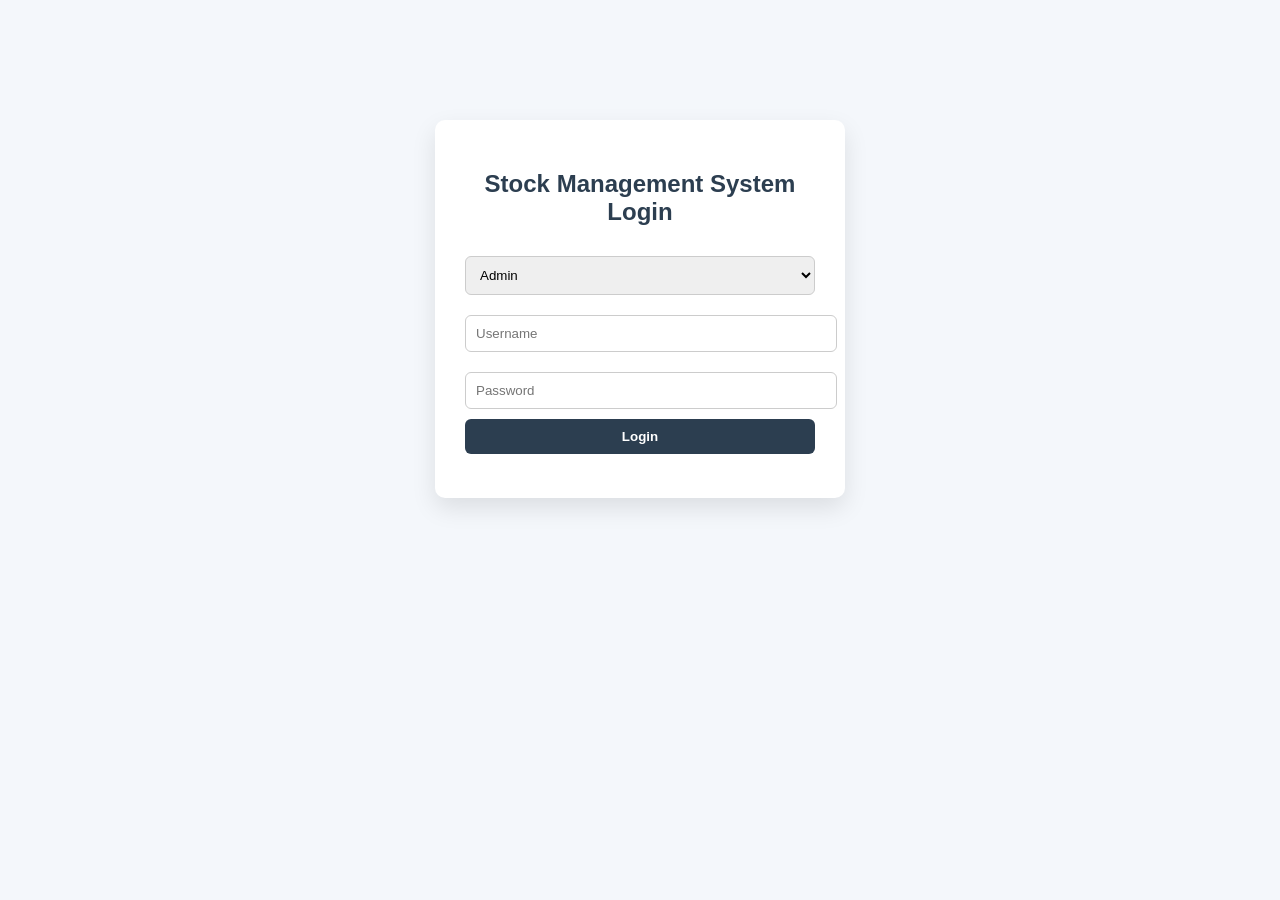
==== index.html @ 9da741e4 "Initial commit - Stock Management System" ====
<!DOCTYPE html>
<html>
<head>
    <title>Stock Management Dashboard</title>
    <link rel="stylesheet" href="style.css">
</head>
<body>

<h1>Stock Management System</h1>
<p>Logged in as: <span id="userRole"></span></p>
<button onclick="logout()">Logout</button>

<div class="dashboard">
    <h3>Total Items: <span id="totalItems">0</span></h3>
    <h3 class="low-count">Low Stock Items: <span id="lowStockCount">0</span></h3>
</div>

<div class="form-section">
    <input type="text" id="name" placeholder="Item Name">
    <input type="text" id="category" placeholder="Category">
    <input type="number" id="quantity" placeholder="Quantity">
    <input type="number" id="price" placeholder="Price">
    <button onclick="addItem()">Add Item</button>
</div>

<div class="filter-row">

    <div class="search-box">
        <input type="text"
               id="searchInput"
               placeholder="Search by Product Name"
               onkeyup="applyFilters()">
    </div>

    <div class="category-box">
        <select id="categoryFilter" onchange="applyFilters()">
            <option value="all">All Categories</option>
        </select>
    </div>

</div>
<table>
    <thead>
    <tr>
        <th>Name</th>
        <th>Category</th>
        <th>Quantity</th>
        <th>Price</th>
        <th>Sell</th>
        <th>Actions</th>
    </tr>
    </thead>
    <tbody id="itemTable"></tbody>
</table>

<script src="script.js"></script>
</body>
</html>
---- style.css ----
/* ===== GLOBAL ===== */
body {
    margin: 0;
    font-family: 'Segoe UI', sans-serif;
    background: #f4f7fb;
}

/* ===== LOGIN PAGE ===== */
.login-container {
    width: 350px;
    margin: 120px auto;
    padding: 30px;
    background: white;
    border-radius: 10px;
    box-shadow: 0 10px 25px rgba(0,0,0,0.1);
    text-align: center;
}

.login-container h2 {
    margin-bottom: 20px;
    color: #2c3e50;
}

.login-container input,
.login-container select {
    width: 100%;
    padding: 10px;
    margin: 10px 0;
    border-radius: 6px;
    border: 1px solid #ccc;
}

.login-container button {
    width: 100%;
    padding: 10px;
    background: #2c3e50;
    color: white;
    border: none;
    border-radius: 6px;
    font-weight: bold;
    cursor: pointer;
}

.login-container button:hover {
    background: #1a252f;
}

.error {
    color: red;
    font-size: 14px;
}

/* ===== HEADER ===== */
h1 {
    text-align: center;
    padding: 20px 0 5px;
    color: #2c3e50;
}

p {
    text-align: center;
    margin-top: 0;
}

button {
    padding: 6px 12px;
    border-radius: 6px;
    border: none;
    cursor: pointer;
    font-weight: 500;
}

/* Logout Button */
button[onclick="logout()"] {
    display: block;
    margin: 10px auto;
    background: #e74c3c;
    color: white;
}

button[onclick="logout()"]:hover {
    background: #c0392b;
}

/* ===== DASHBOARD CARDS ===== */
.dashboard {
    display: flex;
    justify-content: center;
    gap: 40px;
    margin: 20px;
}

.dashboard h3 {
    background: white;
    padding: 20px 40px;
    border-radius: 10px;
    box-shadow: 0 5px 15px rgba(0,0,0,0.08);
}

.low-count {
    color: #e74c3c;
}

/* ===== FORM SECTION ===== */
.form-section {
    display: flex;
    justify-content: center;
    gap: 10px;
    margin: 20px;
    flex-wrap: wrap;
}

.form-section input {
    padding: 10px;
    border-radius: 6px;
    border: 1px solid #ccc;
    width: 160px;
}

.form-section button {
    background: #27ae60;
    color: white;
}

.form-section button:hover {
    background: #1e8449;
}

/* ===== SEARCH ===== */
.search-section {
    text-align: center;
    margin-bottom: 15px;
}

.search-section input {
    padding: 8px;
    width: 250px;
    border-radius: 6px;
    border: 1px solid #ccc;
}

/* ===== TABLE ===== */
table {
    width: 95%;
    margin: auto;
    border-collapse: collapse;
    background: white;
    border-radius: 10px;
    overflow: hidden;
    box-shadow: 0 5px 20px rgba(0,0,0,0.08);
}

th {
    background: #2c3e50;
    color: white;
    padding: 12px;
}

td {
    padding: 10px;
    text-align: center;
}

tr:nth-child(even) {
    background: #f9f9f9;
}

tr:hover {
    background: #eef3f9;
}

/* ===== BADGES ===== */
.low-stock {
    background-color: #fff0f0 !important;
}

.low-badge {
    background: #e74c3c;
    color: white;
    padding: 3px 6px;
    border-radius: 4px;
    font-size: 11px;
}

.out-badge {
    background: black;
    color: white;
    padding: 3px 6px;
    border-radius: 4px;
    font-size: 11px;
}

/* ===== TABLE BUTTONS ===== */
table button {
    background: #3498db;
    color: white;
}

table button:hover {
    background: #21618c;
}

table button:disabled {
    background: gray;
}

/* ===== RESPONSIVE ===== */
@media (max-width: 768px) {
    .form-section {
        flex-direction: column;
        align-items: center;
    }

    .dashboard {
        flex-direction: column;
        align-items: center;
    }
}
.filter-row {
    display: flex;
    justify-content: space-between;
    gap: 20px;
    margin: 20px 0;
}

.search-box input,
.category-box select {
    padding: 10px 15px;
    border-radius: 8px;
    border: 1px solid #ccc;
    width: 250px;
    font-size: 14px;
    outline: none;
    transition: 0.3s ease;
}

.search-box input:focus,
.category-box select:focus {
    border-color: #4CAF50;
    box-shadow: 0 0 5px rgba(76, 175, 80, 0.4);
}
.filter-row {
    display: flex;
    justify-content: space-between;
    gap: 20px;
    margin: 20px 0;
}

.search-box input,
.category-box select {
    padding: 10px 15px;
    border-radius: 8px;
    border: 1px solid #ccc;
    width: 250px;
    font-size: 14px;
    outline: none;
    transition: 0.3s ease;
}

.search-box input:focus,
.category-box select:focus {
    border-color: #4CAF50;
    box-shadow: 0 0 5px rgba(76, 175, 80, 0.4);
}
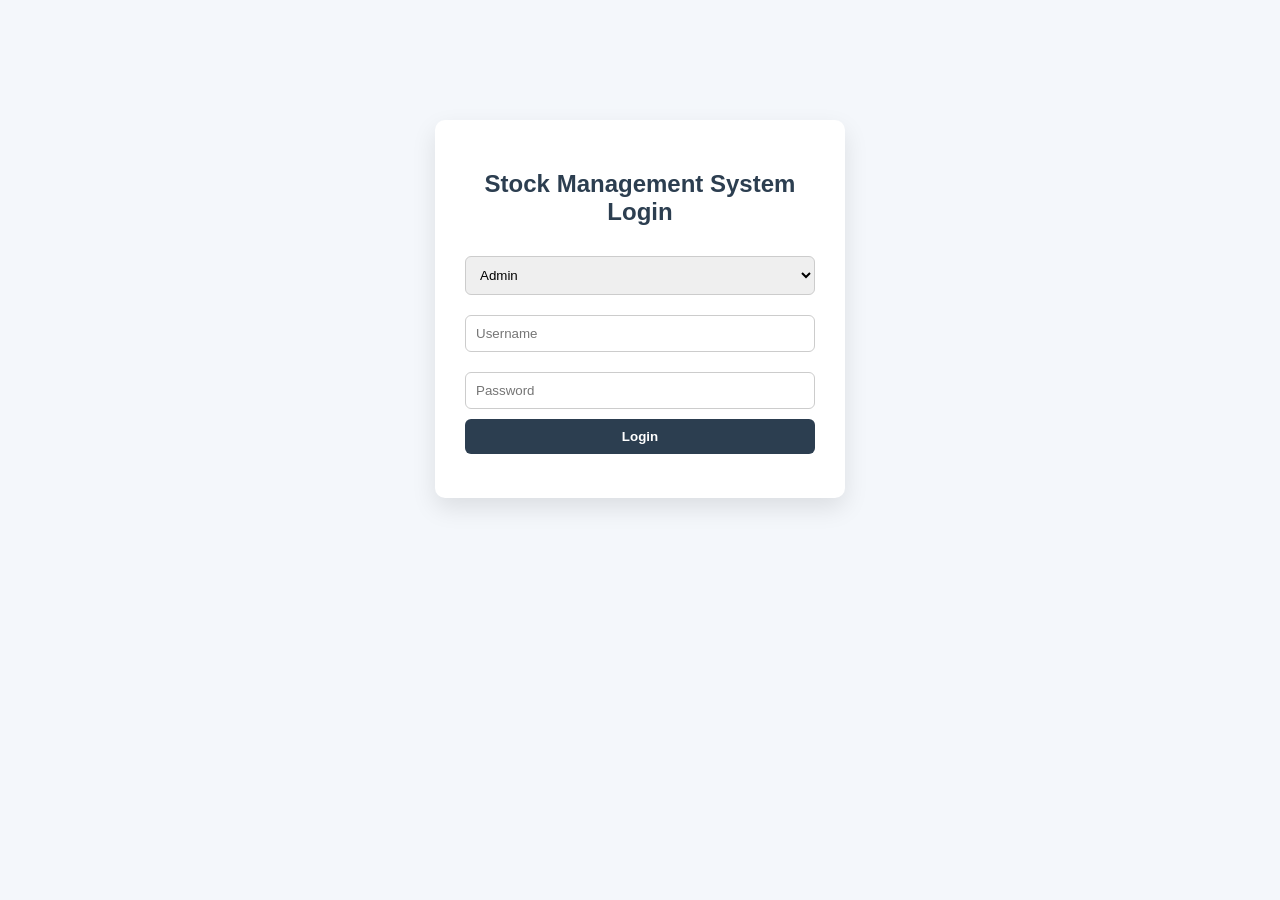
==== commit f4ac5b90: "Updated stock system with default items and fixes" ====
--- a/index.html
+++ b/index.html
@@ -1,3 +1,4 @@
+<meta charset="UTF-8">
 <!DOCTYPE html>
 <html>
 <head>
@@ -18,9 +19,10 @@
 <div class="form-section">
     <input type="text" id="name" placeholder="Item Name">
     <input type="text" id="category" placeholder="Category">
-    <input type="number" id="quantity" placeholder="Quantity">
-    <input type="number" id="price" placeholder="Price">
-    <button onclick="addItem()">Add Item</button>
+    <input type="number" id="quantity" placeholder="Quantity" min="0">
+    <input type="number" id="price" placeholder="Price" min="0">
+
+    <button id="addBtn" onclick="addItem()">Add Item</button>
 </div>
 
 <div class="filter-row">
@@ -39,6 +41,7 @@
     </div>
 
 </div>
+
 <table>
     <thead>
     <tr>
@@ -50,7 +53,12 @@
         <th>Actions</th>
     </tr>
     </thead>
-    <tbody id="itemTable"></tbody>
+
+    <tbody id="itemTable">
+        <tr id="emptyRow">
+            <td colspan="6">No items found</td>
+        </tr>
+    </tbody>
 </table>
 
 <script src="script.js"></script>
--- a/style.css
+++ b/style.css
@@ -62,12 +62,18 @@
     margin-top: 0;
 }
 
+/* ===== BUTTONS ===== */
 button {
     padding: 6px 12px;
     border-radius: 6px;
     border: none;
     cursor: pointer;
     font-weight: 500;
+    transition: 0.2s ease;
+}
+
+button:hover {
+    transform: scale(1.05);
 }
 
 /* Logout Button */
@@ -82,7 +88,7 @@
     background: #c0392b;
 }
 
-/* ===== DASHBOARD CARDS ===== */
+/* ===== DASHBOARD ===== */
 .dashboard {
     display: flex;
     justify-content: center;
@@ -101,7 +107,7 @@
     color: #e74c3c;
 }
 
-/* ===== FORM SECTION ===== */
+/* ===== FORM ===== */
 .form-section {
     display: flex;
     justify-content: center;
@@ -126,17 +132,29 @@
     background: #1e8449;
 }
 
-/* ===== SEARCH ===== */
-.search-section {
-    text-align: center;
-    margin-bottom: 15px;
-}
-
-.search-section input {
-    padding: 8px;
-    width: 250px;
-    border-radius: 6px;
+/* ===== FILTER ROW (FIXED ALIGNMENT) ===== */
+.filter-row {
+    display: flex;
+    justify-content: center;
+    gap: 40px;
+    margin: 20px 0;
+}
+
+.search-box input,
+.category-box select {
+    padding: 10px 15px;
+    border-radius: 8px;
     border: 1px solid #ccc;
+    width: 220px;
+    font-size: 14px;
+    outline: none;
+    transition: 0.3s ease;
+}
+
+.search-box input:focus,
+.category-box select:focus {
+    border-color: #4CAF50;
+    box-shadow: 0 0 5px rgba(76, 175, 80, 0.4);
 }
 
 /* ===== TABLE ===== */
@@ -169,6 +187,13 @@
     background: #eef3f9;
 }
 
+/* ===== EMPTY STATE ===== */
+#emptyRow td {
+    padding: 20px;
+    color: gray;
+    font-style: italic;
+}
+
 /* ===== BADGES ===== */
 .low-stock {
     background-color: #fff0f0 !important;
@@ -215,50 +240,9 @@
         flex-direction: column;
         align-items: center;
     }
-}
-.filter-row {
-    display: flex;
-    justify-content: space-between;
-    gap: 20px;
-    margin: 20px 0;
-}
-
-.search-box input,
-.category-box select {
-    padding: 10px 15px;
-    border-radius: 8px;
-    border: 1px solid #ccc;
-    width: 250px;
-    font-size: 14px;
-    outline: none;
-    transition: 0.3s ease;
-}
-
-.search-box input:focus,
-.category-box select:focus {
-    border-color: #4CAF50;
-    box-shadow: 0 0 5px rgba(76, 175, 80, 0.4);
-}
-.filter-row {
-    display: flex;
-    justify-content: space-between;
-    gap: 20px;
-    margin: 20px 0;
-}
-
-.search-box input,
-.category-box select {
-    padding: 10px 15px;
-    border-radius: 8px;
-    border: 1px solid #ccc;
-    width: 250px;
-    font-size: 14px;
-    outline: none;
-    transition: 0.3s ease;
-}
-
-.search-box input:focus,
-.category-box select:focus {
-    border-color: #4CAF50;
-    box-shadow: 0 0 5px rgba(76, 175, 80, 0.4);
+
+    .filter-row {
+        flex-direction: column;
+        align-items: center;
+    }
 }
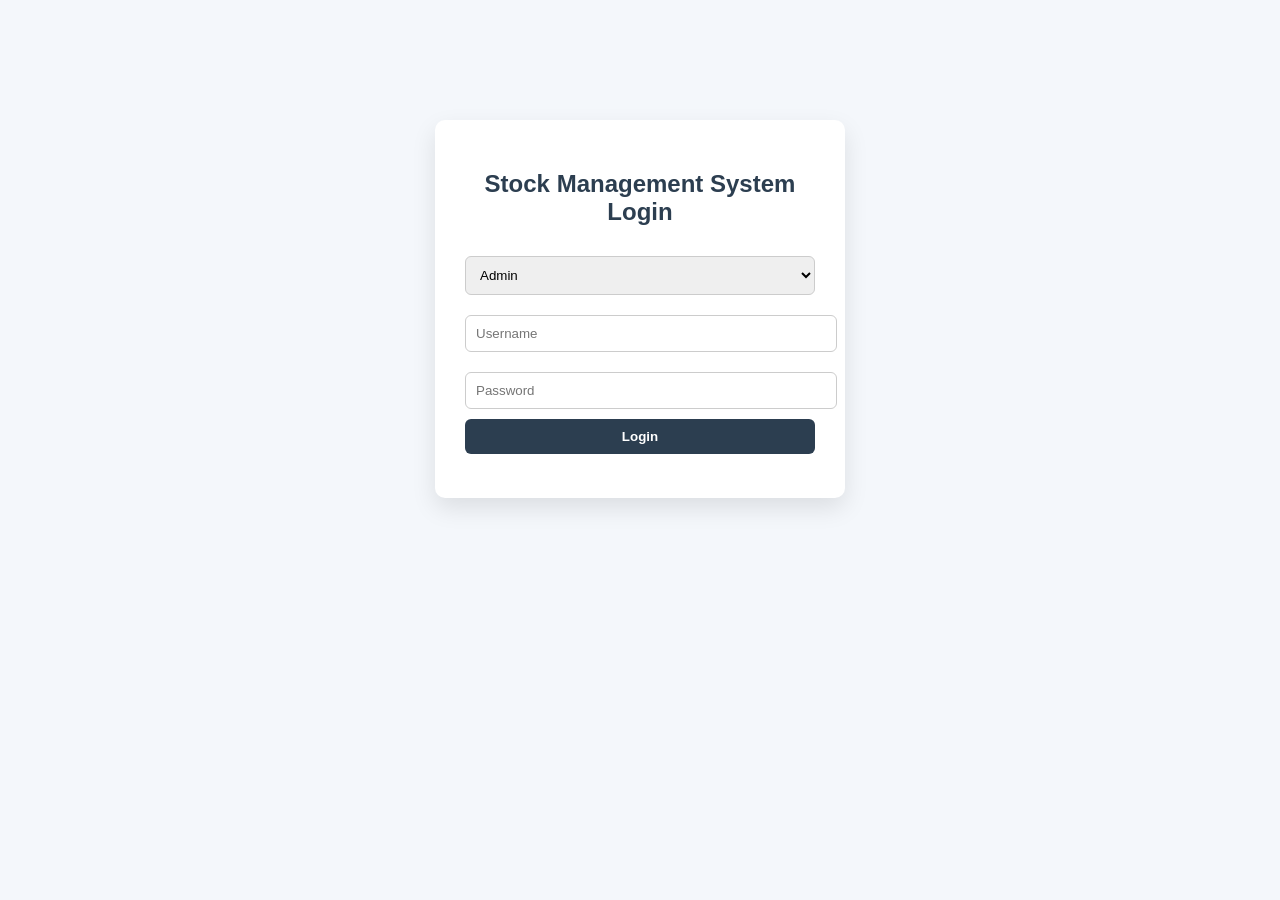
==== commit 6c0d7f5f: "Update index.html for language and meta tag Added language attribute to html tag and reorganized met" ====
--- a/index.html
+++ b/index.html
@@ -1,7 +1,7 @@
-<meta charset="UTF-8">
 <!DOCTYPE html>
-<html>
+<html lang="en">
 <head>
+    <meta charset="UTF-8">
     <title>Stock Management Dashboard</title>
     <link rel="stylesheet" href="style.css">
 </head>
@@ -26,7 +26,6 @@
 </div>
 
 <div class="filter-row">
-
     <div class="search-box">
         <input type="text"
                id="searchInput"
@@ -39,7 +38,6 @@
             <option value="all">All Categories</option>
         </select>
     </div>
-
 </div>
 
 <table>
@@ -61,6 +59,11 @@
     </tbody>
 </table>
 
+<!-- Toast and Status -->
+<div id="toast" class="toast"></div>
+<p id="actionStatus"></p>
+
 <script src="script.js"></script>
+
 </body>
-</html>+</html>
--- a/style.css
+++ b/style.css
@@ -225,8 +225,16 @@
     background: #21618c;
 }
 
-table button:disabled {
-    background: gray;
+table button.disabled-btn {
+    background: #3b3b3b !important;  /* dark grey */
+    color: white !important;          /* ensure text is white */
+    cursor: not-allowed;
+    opacity: 0.6;
+}
+
+table button.disabled-btn:hover {
+    transform: none;
+    background: #3b3b3b !important;  /* prevent hover override */
 }
 
 /* ===== RESPONSIVE ===== */
@@ -245,4 +253,111 @@
         flex-direction: column;
         align-items: center;
     }
-}+}
+/* ===== TOAST (NEW) ===== */
+.toast {
+    position: fixed;
+    bottom: 20px;
+    right: 20px;
+    background: #2c3e50;
+    color: #fff;
+    padding: 12px 18px;
+    border-radius: 8px;
+    font-size: 14px;
+    opacity: 0;
+    transition: opacity 0.4s ease-in-out;
+    z-index: 1000;
+    box-shadow: 0 5px 15px rgba(0,0,0,0.2);
+}
+
+.toast.show {
+    opacity: 1;
+}
+
+/* ===== STATUS MESSAGE (NEW) ===== */
+#actionStatus {
+    text-align: center;
+    margin: 10px;
+    font-weight: bold;
+    color: #27ae60;
+}
+
+/* ===== IMPROVED BADGES (ENHANCED VISIBILITY) ===== */
+.low-badge {
+    background: #f39c12;
+    color: white;
+    padding: 3px 6px;
+    border-radius: 4px;
+    font-size: 11px;
+    margin-left: 5px;
+}
+
+.out-badge {
+    background: #e74c3c;
+    color: white;
+    padding: 3px 6px;
+    border-radius: 4px;
+    font-size: 11px;
+    margin-left: 5px;
+}
+
+/* ===== ACTION BUTTON COLORS (OPTIONAL BUT NICE) ===== */
+table button:nth-child(1) {
+    background: #27ae60; /* Sell */
+}
+
+table button:nth-child(1):hover {
+    background: #1e8449;
+}
+
+table button:nth-child(2) {
+    background: #f39c12; /* Edit */
+}
+
+table button:nth-child(2):hover {
+    background: #d68910;
+}
+
+/* ===== DELETE BUTTON COLOR ===== */
+table button:last-child:not(:disabled) {
+    background: #e74c3c;
+}
+
+table button:last-child:not(:disabled):hover {
+    background: #c0392b;
+}
+
+/* ===== DASHBOARD CARD ENHANCEMENT ===== */
+.dashboard h3 {
+    transition: 0.3s;
+}
+
+.dashboard h3:hover {
+    transform: scale(1.05);
+}
+
+/* ===== INPUT FOCUS EFFECT ===== */
+.form-section input:focus {
+    border-color: #27ae60;
+    box-shadow: 0 0 5px rgba(39, 174, 96, 0.4);
+}
+
+/* ===== SMOOTH TABLE LOOK ===== */
+table {
+    transition: 0.3s;
+}
+
+table:hover {
+    box-shadow: 0 8px 25px rgba(0,0,0,0.12);
+}
+/* Disabled Delete Button for Staff */
+.disabled-btn {
+    background: #3b3b3b;   /* grey color */
+    cursor: not-allowed;    /* show “not allowed” cursor */
+    opacity: 0.6;           /* semi-transparent */
+    color: white;
+}
+
+.disabled-btn:hover {
+    transform: none;        /* no hover effect */
+}
